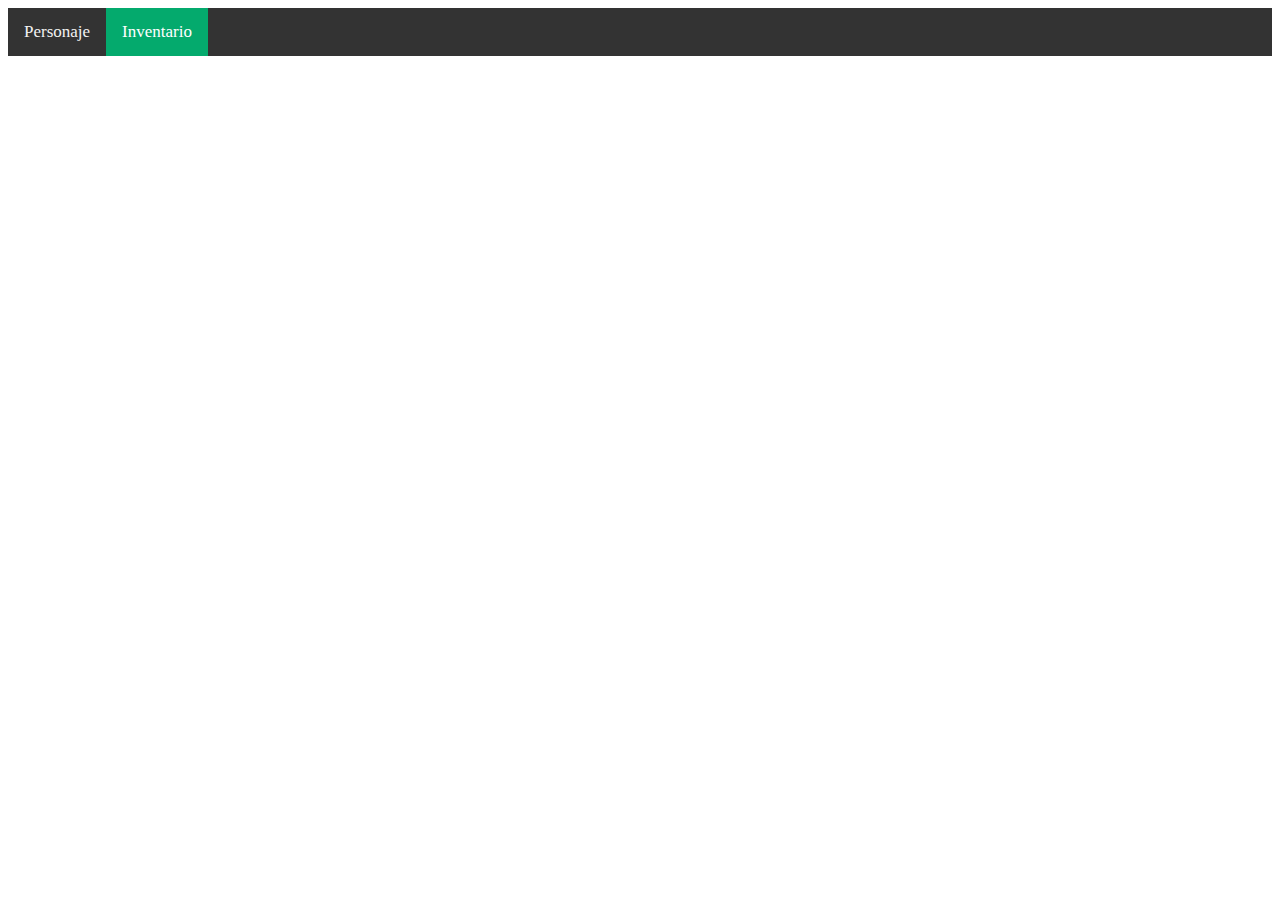
==== Proyecto Final-Inventario/index.html @ b9faa9a8 "Add files via upload" ====
<!DOCTYPE html>
<head>
    <title>Creacion de Personajes de D&D-Inventario</title>
    <link rel="stylesheet" href="css/style.css">
</head>
<body>
    <header>
        <div class="topnav">
            <a  href="">Personaje</a>
            <a class="active" href="">Inventario</a>
          </div> 
    </header>
</body>
---- Proyecto Final-Inventario/css/style.css ----
/* Add a black background color to the top navigation */
.topnav {
    background-color: #333;
    overflow: hidden;
  }
  
  /* Style the links inside the navigation bar */
  .topnav a {
    float: left;
    color: #f2f2f2;
    text-align: center;
    padding: 14px 16px;
    text-decoration: none;
    font-size: 17px;
  }
  
  /* Change the color of links on hover */
  .topnav a:hover {
    background-color: #ddd;
    color: black;
  }
  
  /* Add a color to the active/current link */
  .topnav a.active {
    background-color: #04AA6D;
    color: white;
  }
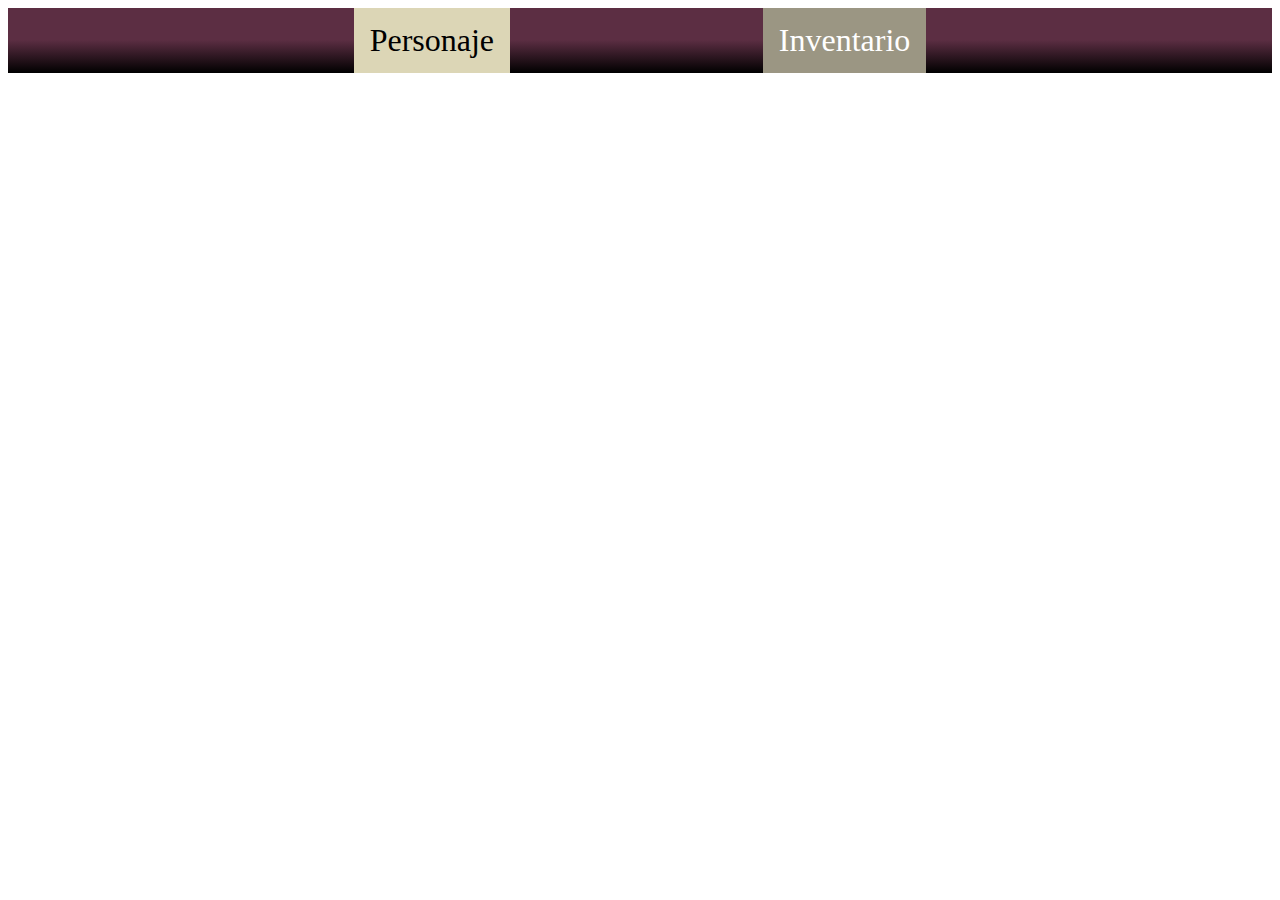
==== commit d70d63c6: "Add files via upload" ====
--- a/Proyecto Final-Inventario/index.html
+++ b/Proyecto Final-Inventario/index.html
@@ -6,8 +6,17 @@
 <body>
     <header>
         <div class="topnav">
-            <a  href="">Personaje</a>
+            <a  href="personaje.html">Personaje</a>
             <a class="active" href="">Inventario</a>
           </div> 
     </header>
-</body>+</body>
+
+<!--
+    Colors for Website:
+        Nav Buttons: DCD6B6
+        Top Gradient and Background: 5C2E43
+        Bottom Gradient: 000000
+        Sections Background: 863B2D
+        Section Items: DABD7C
+-->--- a/Proyecto Final-Inventario/css/style.css
+++ b/Proyecto Final-Inventario/css/style.css
@@ -1,17 +1,23 @@
-/* Add a black background color to the top navigation */
 .topnav {
-    background-color: #333;
+    background: rgb(92,46,67);
+    background: linear-gradient(180deg, rgba(92,46,67,1) 49%, rgba(0,0,0,1) 100%);
     overflow: hidden;
+    
+    /* Flexbox to center content and add spacing */
+    display: flex;
+    justify-content: center; /* Centers the links horizontally */
+    gap: 20%; /* Adds space between the links */
   }
   
-  /* Style the links inside the navigation bar */
   .topnav a {
-    float: left;
-    color: #f2f2f2;
+    color: black;
+    background-color: #DCD6B6;
     text-align: center;
     padding: 14px 16px;
     text-decoration: none;
-    font-size: 17px;
+    font-size: 2em;
+    display: inline-block;
+    vertical-align: middle;
   }
   
   /* Change the color of links on hover */
@@ -22,6 +28,10 @@
   
   /* Add a color to the active/current link */
   .topnav a.active {
-    background-color: #04AA6D;
+    background-color: #9B9683;
     color: white;
-  }+  }
+
+  /* Gradient for backgrounds in items
+        background-image: linear-gradient(to bottom, #321e2e, #392133, #412437, #49273b, #512a3f, #512a3f, #512a3f, #512a3f, #49273b, #412437, #392133, #321e2e);
+  */      